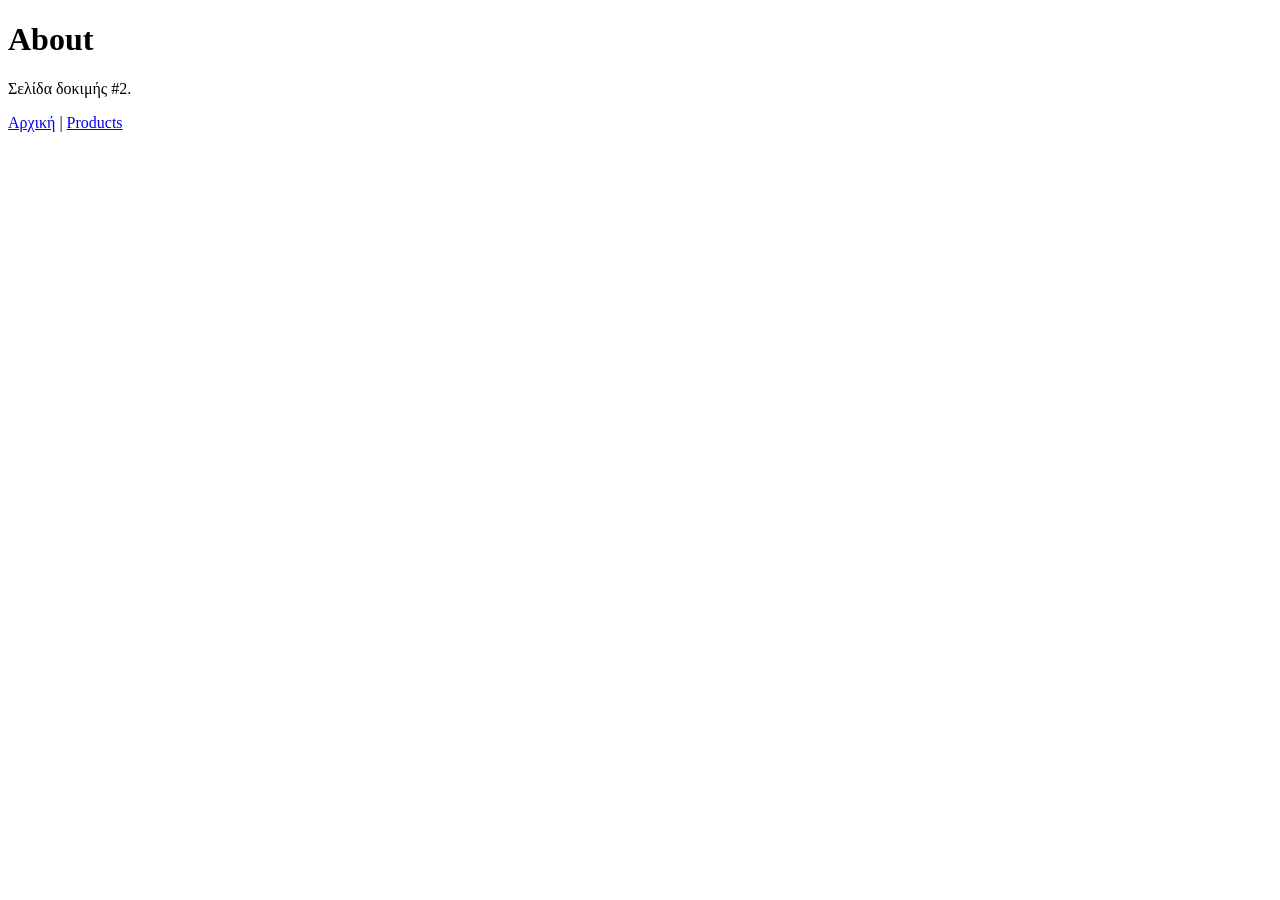
==== about.html @ 1cc67e84 "Add about.html for the test site" ====
<!DOCTYPE html>
<html lang="el">
<head>
<meta charset="UTF-8">
<meta name="viewport" content="width=device-width, initial-scale=1">
<title>Test Site — About</title>
</head>
<body>
<h1>About</h1>
<p>Σελίδα δοκιμής #2.</p>
<nav><a href="index.html">Αρχική</a> | <a href="products.html">Products</a></nav>
<script src="tracker.js" defer></script>
</body>
</html>
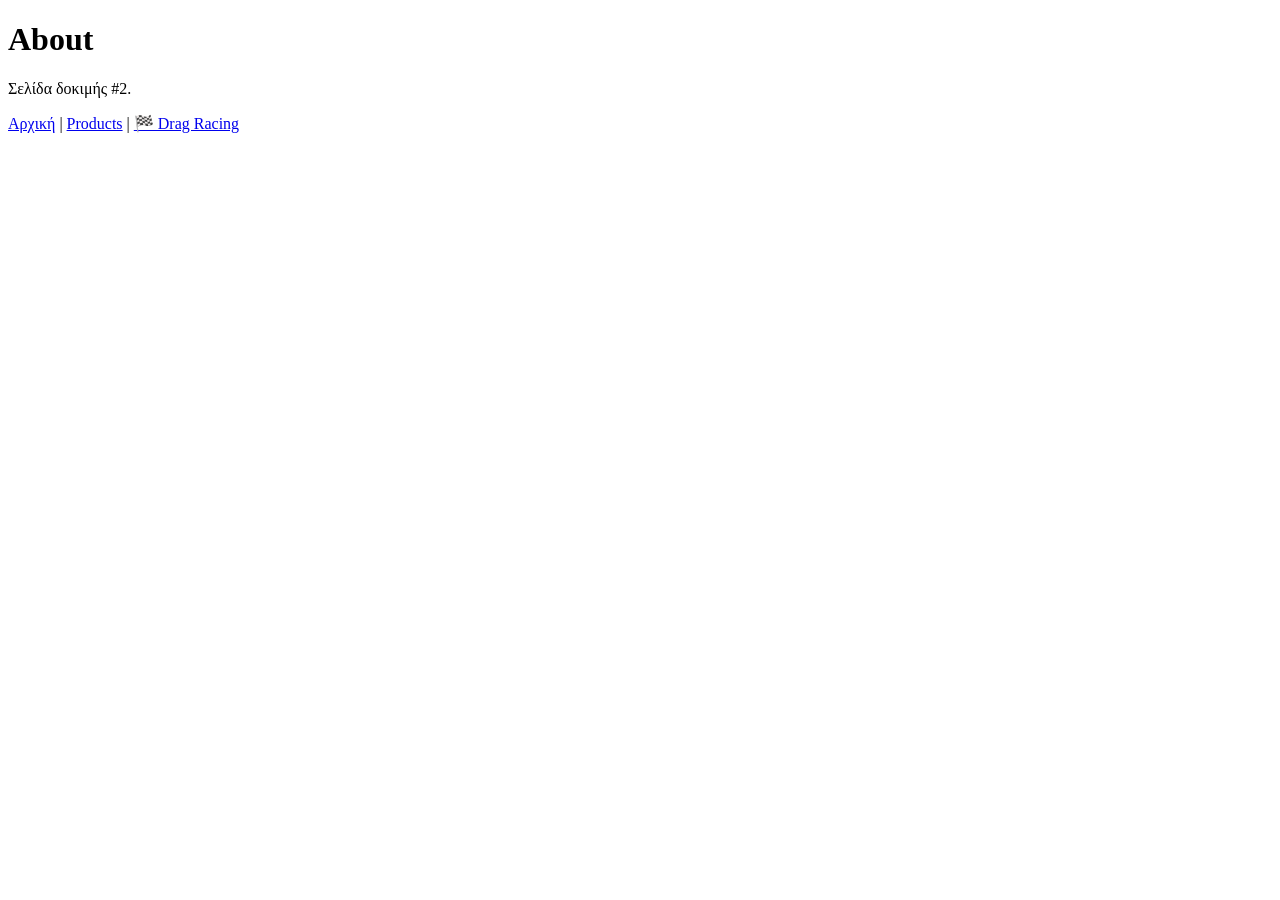
==== commit c3a9b642: "Add 2D drag racing game with garage, upgrades and car shop Adds a browser-based drag racing game: ho" ====
--- a/about.html
+++ b/about.html
@@ -8,7 +8,7 @@
 <body>
 <h1>About</h1>
 <p>Σελίδα δοκιμής #2.</p>
-<nav><a href="index.html">Αρχική</a> | <a href="products.html">Products</a></nav>
+<nav><a href="index.html">Αρχική</a> | <a href="products.html">Products</a> | <a href="game.html">🏁 Drag Racing</a></nav>
 <script src="tracker.js" defer></script>
 </body>
 </html>
